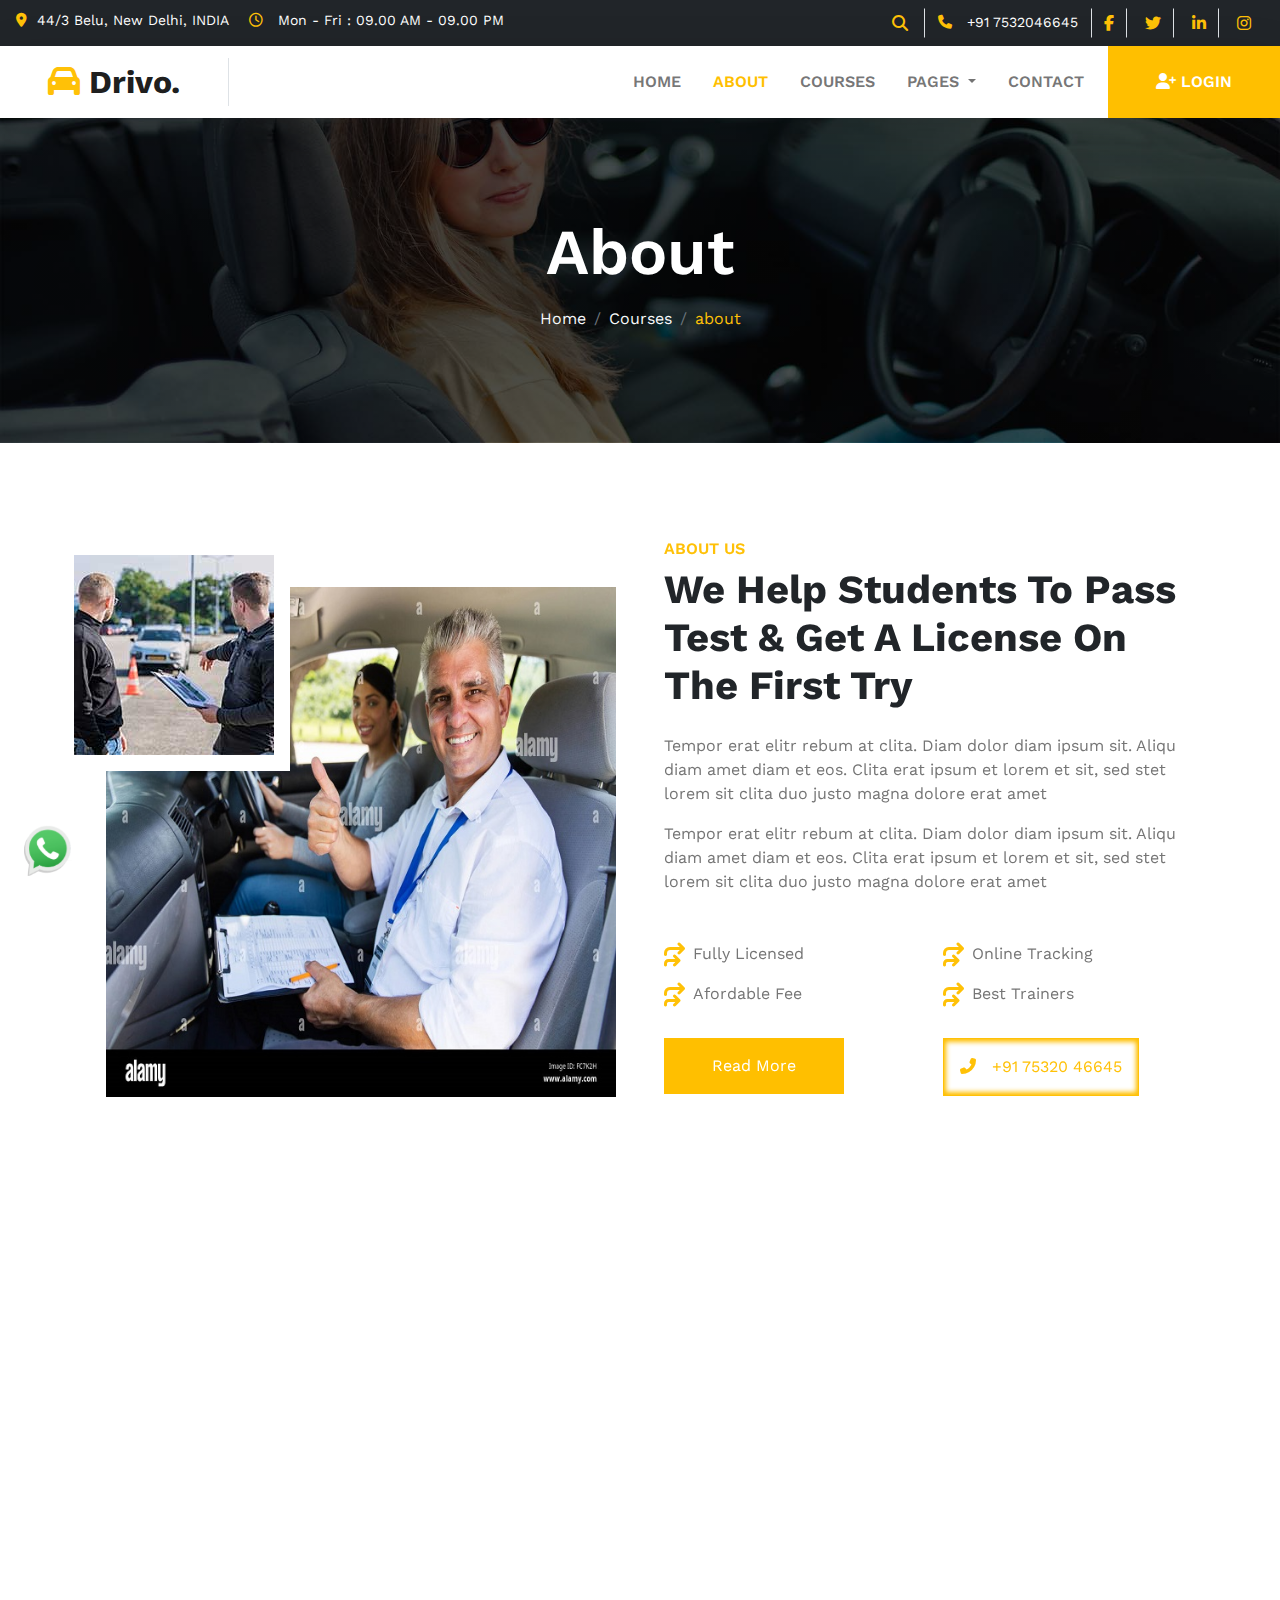
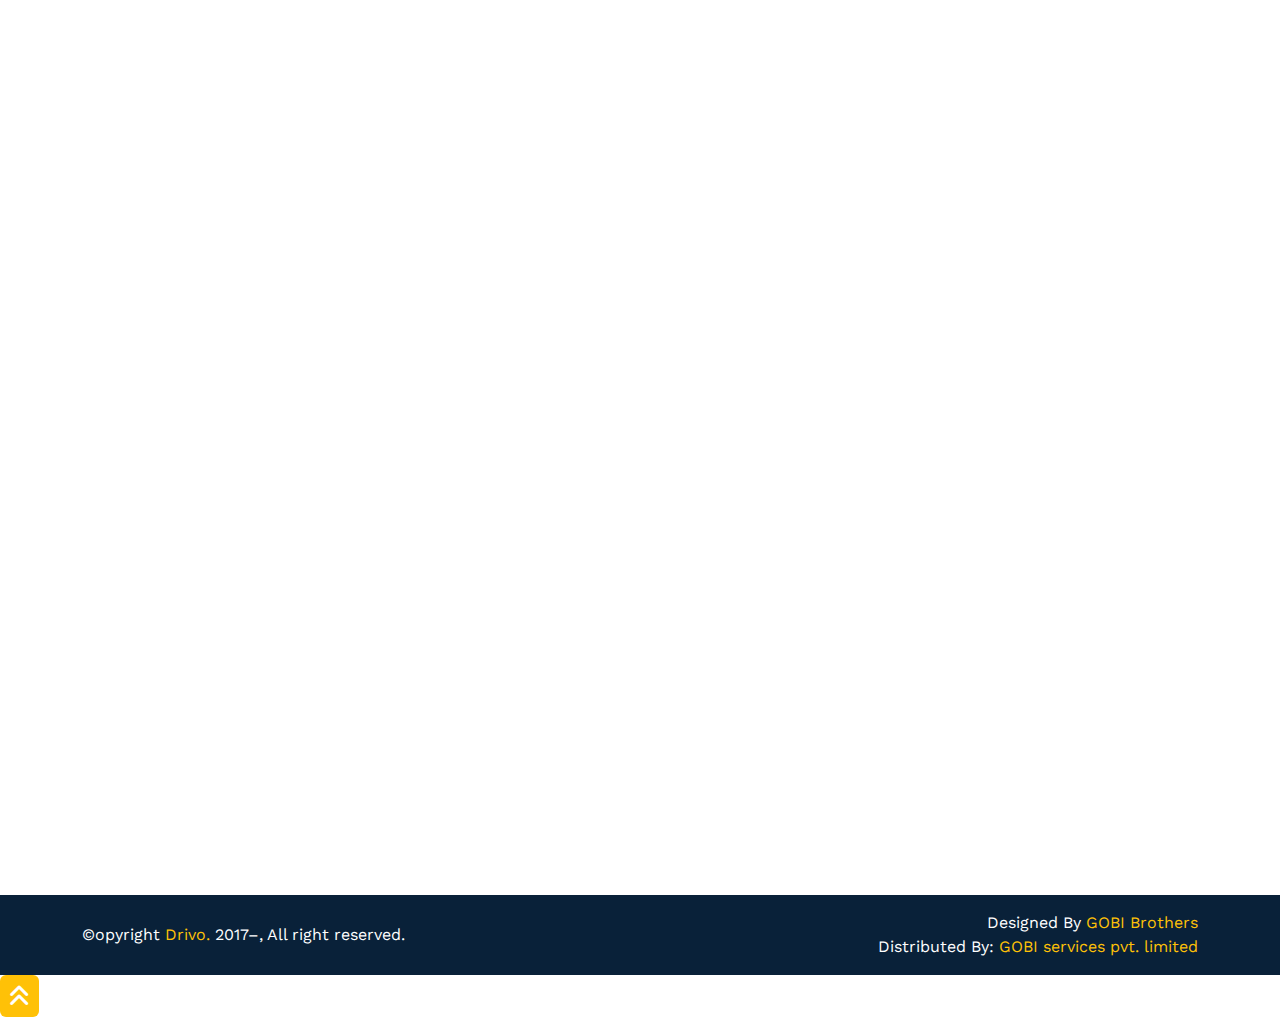
==== about.html @ 58f36516 "Add files via upload" ====
<!doctype html>
<html lang="en">

<head>
    <title>drivo. - Driving School</title>
    <meta charset="utf-8">
    <meta name="viewport" content="width=device-width, initial= data-aos-once= 1, shrink-to-fit=no">
    <link rel="shortcut icon" href="assets/images/fav-ico.png" type="image/x-icon">
    <!-- style -->
    <link rel="stylesheet" href="assets/css/bootstrap.min.css">
    <link rel="stylesheet" href="assets/css/owl.carousel.css">
    <link rel="stylesheet" href="assets/css/owl.theme.green.css">
    <link rel="stylesheet" href="assets/css/animate.css">
    <link rel="stylesheet" href="assets/css/style.css">
    <!-- plugin's -->
    <link rel="stylesheet" href="https://unpkg.com/aos@next/dist/aos.css" />
    <!-- font -->
    <link rel="stylesheet" href="https://cdnjs.cloudflare.com/ajax/libs/font-awesome/6.2.0/css/all.min.css">
</head>

<body>
    <div class="spin d-flex align-items-center justify-content-center position-fixed top-0 start-0 w-100 h-100" style="z-index: 101; background-color: #111;">
        <div class=" spinner-border text-warning" style="width: 3rem; height: 3rem;" role="status">
            <span class="visually-hidden">Loading...</span>
        </div>
    </div>
    <div class="whatsapp">
        <a href="https://api.whatsapp.com/send/?phone=593958762266&text&type=phone_number&app_absent=0" target="_blank"> <img src="assets/images/whatsapp.png" alt="whatsapp" class="position-fixed z-index-20 bottom-0 ms-4 mb-4" style="width: 3rem;"></a>
    </div>
    <header id="top1">
        <div class="topbar d-none d-lg-inline">
            <div class="container-fliud text-bg-dark">
                <div class="container-fliud">
                    <div class="row py-2 px-3 g-0">
                        <div class="col-6">
                            <p class="d-inline me-3"><small><i class="text-warning fa-solid fa-location-dot"></i>&nbsp; 44/3 Belu, New Delhi, INDIA </small></p>
                            <p class="d-inline"><small> <i class="text-warning fa-regular fa-clock"></i> &nbsp; Mon - Fri : 09.00 AM - 09.00 PM</small></p>
                        </div>
                        <div class="col-6">
                            <div class="text-end">
                                <div class="shadow-sm d-none m-0" id="toggle">
                                    <form action="" method="post">
                                        <input type="text" class="h-25" placeholder="Search Here...">
                                    </form>
                                </div>
                                <p class="d-inline" onclick="myFunction()"> <small> <i class="btn link-warning border-end border-end-warning rounded-0 pe-3 fa-solid fa-magnifying-glass opacity1 me-auto"></i></small></p>
                                <p class="d-inline mx-2"> <small> <i class="fa-solid fa-phone text-warning"></i> &nbsp; <a href="tel:+917532046645" class="opacity1 text-decoration-none text-white">+91 7532046645</a> </small></p>
                                <p class="d-inline"> <small> <a href="https://www.facebook.com" target="_blank"><i class="btn opacity1 link-warning border-end border-start border-end-warning rounded-0 fa-brands fa-facebook-f"></i></a></small></p>
                                <p class="d-inline"> <small> <a href="https://www.twitter.com" target="_blank"><i class="btn opacity1 link-warning border-end border-end-warning rounded-0 fa-brands fa-twitter"></i></a></small></p>
                                <p class="d-inline"> <small> <a href="https://www.linkedin.com" target="_blank"><i class="btn opacity1 link-warning border-end border-end-warning rounded-0 fa-brands fa-linkedin-in"></i></a></small></p>
                                <p class="d-inline"> <small> <a href="https://www.instagram.com" target="_blank"><i class="btn opacity1 link-warning rounded-0 fa-brands fa-instagram"></i></a></small></p>
                            </div>
                        </div>
                    </div>
                </div>
            </div>
        </div>
        <!-- small device top bar -->
        <div class="topbar d-lg-none">
            <div class="container-fliud text-bg-dark">
                <div class="row py-1 mx-1">
                    <div class="col p-0">
                        <div class="text-start">
                            <p class="d-inline"> <small> <a href="https://www.facebook.com" target="_blank"><i class="btn opacity1 link-warning border-end border-end-warning rounded-0 fa-brands fa-facebook-f"></i></a></small></p>
                            <p class="d-inline"> <small> <a href="https://www.twitter.com" target="_blank"><i class="btn opacity1 link-warning border-end border-end-warning rounded-0 fa-brands fa-twitter"></i></a></small></p>
                            <p class="d-inline"> <small> <a href="https://www.linkedin.com" target="_blank"><i class="btn opacity1 link-warning border-end border-end-warning rounded-0 fa-brands fa-linkedin-in"></i></a></small></p>
                            <p class="d-inline"> <small> <a href="https://www.instagram.com" target="_blank"><i class="btn opacity1 link-warning rounded-0 fa-brands fa-instagram"></i></a></small></p>
                        </div>
                    </div>
                    <div class="col p-0 me-1">
                        <div class="text-end me-1">
                            <p class="d-inline" onclick="myFunction1()"> <small> <i class="btn link-warning border-end border-end-warning rounded-0 pe-3 fa-solid fa-magnifying-glass opacity1 me-auto"></i></small></p>
                            <p class="d-inline" data-bs-target="#login" data-bs-toggle="modal"> <small> <i class="transparent text rounded-0 px-2 py-2 ms-2 fa-solid fa-user-plus font-10">login</i></small></p>
                        </div>
                    </div>
                </div>
            </div>
        </div>
        <div class="shadow-sm d-none bg-light" id="toggle1">
            <form action="" method="post">
                <input type="text" class="form-control bg-light  border-1 border-secondary" placeholder="SEARCH HERE...">
            </form>
        </div>
        <!-- navbar- start------------------------->
        <nav class="navbar navbar-expand-md py-2 py-md-0 shadow-lg">
            <a class="navbar-brand text-capitalize fs-2 fw-bold border-end my-0 px-5 p-0" href="index.html"><i class="fa-solid fa-car text-warning "></i> drivo.</a>
            <button class="navbar-toggler d-lg-none me-3" type="button" data-bs-toggle="collapse" data-bs-target="#collapsibleNavId" aria-controls="collapsibleNavId" aria-expanded="false" aria-label="Toggle navigation">
                <span class="navbar-toggler-icon"></span>
            </button>
            <div class="collapse navbar-collapse ps-5" id="collapsibleNavId">
                <ul class="navbar-nav ms-auto mt-2 mt-lg-0">
                    <li class="nav-item">
                        <a class="nav-link text-uppercase me-3 fw-600 text" href="index.html" aria-current="page">Home</a>
                    </li>
                    <li class="nav-item">
                        <a class="nav-link text-uppercase me-3 fw-600 active" href="about.html">about</a>
                    </li>
                    <li class="nav-item">
                        <a class="nav-link text-uppercase me-3 fw-600 text" href="course.html">courses</a>
                    </li>
                    <li class="nav-item dropdown">
                        <a class="nav-link dropdown-toggle text-uppercase me-3 fw-600 text" href="#" role="button" data-bs-target="#dropdown1" data-bs-toggle="dropdown" aria-expanded="false">
                            pages
                        </a>
                        <ul class="dropdown-menu bg-light w-50" id="dropdown1">
                            <li><a class="dropdown-item text-uppercase" href="feature.html">features</a></li>
                            <li><a class="dropdown-item text-uppercase" href="appointment.html">Appointment</a></li>
                            <li><a class="dropdown-item text-uppercase" href="team.html">our team</a></li>
                            <li><a class="dropdown-item text-uppercase" href="testimonial.html">testimonial</a></li>
                            <li><a class="dropdown-item text-uppercase" href="javascript:void(0);" data-bs-toggle="modal" data-bs-target="#exampleModal">Support</a></li>
                        </ul>
                    </li>
                    <li class="nav-item"><a class="nav-link text-uppercase me-3 fw-600 text" href="contact.html">contact</a></li>
                </ul>
                <a class="text-decoration-none text-uppercase py-4 px-lg-5 d-none d-lg-block fw-600 transparent" data-bs-target="#login" data-bs-toggle="modal"><i class="fa-solid fa-user-plus"></i> login</a>
            </div>
        </nav>
        <!-- navbar--end---- -->
        <!-- login=modal=start -->
        <div class="modal fade" id="login" aria-expanded="true" index="-1">
            <div class="modal-dialog">
                <div class="modal-content">
                    <div class="modal-body">
                        <div class="login-logo d-flex align-items-center justify-content-center">
                            <img class="shadow-lg rounded-circle bg-success" src="assets/images/login.png" alt="login">
                        </div>
                        <div class="mt-5">
                            <form action="https://parivahan.gov.in/parivahan/en/content/driving-licence-0" target="_blank">
                                <div class="form-floating mb-3">
                                    <input type="text" class="form-control" id="floatingInput" placeholder="name@example.com" required />
                                    <label for="floatingInput">User name</label>
                                </div>
                                <div class="form-floating">
                                    <input type="password" class="form-control" id="floatingPassword" placeholder="Password" required />
                                    <label for="floatingPassword">Password</label>
                                </div>
                                <input type="submit" class="btn btn-success rounded-0 w-100 mt-3 py-3" value="Login">
                            </form>
                            <div class="m-2 d-flex align-items-center justify-content-between">
                                <p class="m-0"><input type="checkbox" checked="checked" name="remember"> Remember me</p>
                                <p class="m-0">forgot <a class=" text-danger" href="javascript:void(0);" data-bs-target="#forgot" data-bs-toggle="modal">password?</a></p>
                            </div>
                            <div class="text-end text-capitalize">new user <a href="signup.html" class="link-success" target="new">sign up</a> here!</div>
                        </div>

                    </div>
                    <div class="modal-footer justify-content-between">
                        <p class="text-muted">&copy; 2017–<span id="year"></span>, All right reserved.</p>
                        <button type="button" class="btn btn-primary" data-bs-dismiss="modal">Close</button>
                    </div>
                </div>
            </div>
        </div>
        <!-- login=modal=end -->
        <!-- forgot=modal=start -->
        <div class="modal fade" id="forgot" aria-expanded="true" index="-1">
            <div class="modal-dialog">
                <div class="modal-content">
                    <div class="modal-body">
                        <div class="login-logo d-flex align-items-center justify-content-center">
                            <img class="shadow-lg rounded-circle bg-success" src="assets/images/login.png" alt="login">
                        </div>
                        <div class="mt-5">
                            <div class="text-center text-capitalize fs-5 my-3">
                                enter here your phone number to get otp
                            </div>
                            <form action="response.html">
                                <div class="form-floating mb-3">
                                    <input type="email" class="form-control" id="floatingInput" placeholder="name@example.com" required>
                                    <label for="floatingInput" class="text-capitalize">+91...</label>
                                </div>
                                <input type="submit" class="btn btn-success rounded-0 w-100 mt-3 py-3" value="send">
                            </form>
                            <div class="text-end text-capitalize mt-2">old user <a href="javascript:void(0);" class="link-success" data-bs-target="#login" data-bs-toggle="modal">login</a> here!</div>
                        </div>
                    </div>
                    <div class="modal-footer justify-content-between">
                        <p class="text-muted">&copy; 2017–<span id="year"></span>, All right reserved.</p>
                        <button type="button" class="btn btn-primary" data-bs-dismiss="modal">Close</button>
                    </div>
                </div>
            </div>
        </div>
        <!-- forgot=modal=end -->
        <!-------------------contact--Modal -start------------------->
        <div class="modal fade" id="exampleModal" tabindex="-1" aria-labelledby="exampleModalLabel" aria-hidden="true">
            <div class="modal-dialog modal-dialog-centered">
                <div class="modal-content">
                    <form action="response.html">
                        <div class="modal-header bg-warning shadow-sm text-white">
                            <h1 class="modal-title fs-5 text-capitalize" id="exampleModalLabel"> get instant support</h1>
                            <button type="button" class="btn-close" data-bs-dismiss="modal" aria-label="Close"></button>
                        </div>
                        <div class="modal-body">
                            <div class="form-floating mb-3">
                                <input type="text" class="form-control" id="floatingInput" placeholder="name@example.com" required>
                                <label class="text-capitalize" for="floatingInput"><i class="fa-solid fa-user"></i> name</label>
                            </div>
                            <div class="form-floating mb-3">
                                <input type="email" class="form-control" id="floatingInput" placeholder="name@example.com" required>
                                <label class="text-capitalize" for="floatingInput"><i class="fa-solid fa-envelope"></i> email</label>
                            </div>
                            <div class="form-floating">
                                <input type="text" class="form-control" id="floatingPassword" placeholder="Password" required>
                                <label class="text-capitalize" for="floatingPassword"><i class="fa-solid fa-phone"></i> contact no.</label>
                            </div>
                            <div class="form-floating">
                                <select class="form-select mt-3" id="floatingSelect" aria-label="Floating label select example">
                                    <option selected>Select Location</option>
                                    <option class="text-capitalize" value="1">delhi</option>
                                    <option class="text-capitalize" value="1">delhi-nCR</option>
                                    <option class="text-capitalize" value="2">mumbai</option>
                                    <option class="text-capitalize" value="3">hydrabad</option>
                                    <option class="text-capitalize" value="3">chennai</option>
                                    <option class="text-capitalize" value="3">punjab</option>
                                    <option class="text-capitalize" value="3">rajisthan</option>
                                    <option class="text-capitalize" value="3">punjab</option>
                                </select>
                                <label class="text-capitalize" for="floatingSelect"><i class="fa-solid fa-location-arrow"></i> region</label>
                                <div class="form-floating mt-3">
                                    <input type="password" class="form-control" id="floatingPassword" placeholder="Password" required />
                                    <label class="text-capitalize" for="floatingPassword"><i class="fa-solid fa-car"></i> package</label>
                                </div>
                                <div class="form-check mt-3">
                                    <label class="form-check-label" for="flexCheckIndeterminate"> Recieve whatsapp messages for latest update. </label>
                                    <input class="form-check-input" type="checkbox" value="" id="flexCheckIndeterminate">
                                </div>
                            </div>
                        </div>
                        <div class="modal-footer">
                            <button type="button" class="btn btn-secondary" data-bs-dismiss="modal">Close</button>
                            <input type="submit" class="btn btn-success" value="Send">
                        </div>
                    </form>
                </div>
            </div>
        </div>
        <!--  ------------------contact--Modal --end------------------>
    </header>
    <main>
        <!-- about-banner ------- -->
        <div class="about-banner pb-5">
            <div class="container-fluid about-bg py-5">
                <div class="container py-5">
                    <div class="row">
                        <div class="d-flex align-items-center justify-content-center">
                            <p class="display-3 fw-600 text-capitalize text-white">about</p>
                        </div>
                        <nav aria-label="breadcrumb">
                            <ol class="breadcrumb justify-content-center">
                                <li class="breadcrumb-item"><a href="index.html" class="text-decoration-none link-light">Home</a></li>
                                <li class="breadcrumb-item"><a href="course.html" class="text-decoration-none link-light">Courses</a></li>
                                <li class="breadcrumb-item"><a href="javascript:void(0);" class="text-decoration-none text-warning">about</a></li>
                            </ol>
                        </nav>
                    </div>
                </div>
            </div>
        </div>
        <!-- about-banner--end-- --- -->
        <!-- --------about start---------------- -->
        <div class="about py-5">
            <div class="container-fluid">
                <div class="container">
                    <div class="row gx-5 flex-wrap">
                        <div class="col-lg-6 position-relative pt-5 ps-5 overflow-hidden" data-aos-once="false" data-aos="fade-up" data-aos-easing="ease">
                            <img src="assets/images/about-1.1.jpg" alt="about-1" class="w-100">
                            <img src="assets/images/about-2.jpg" alt="about-2" class="position-absolute top-0 start-0 bg-white p-3">
                        </div>
                        <div class="col-lg-6 mt-5 mt-md-0" data-aos-once="false" data-aos="fade-up" data-aos-delay="250">
                            <h6 class="h6 text-uppercase text-warning fw-600"> about us </h6>
                            <h1 class="text-capitalize fw-bolder display-6"> We Help Students To Pass Test & Get A License On The First Try </h1>
                            <p class="text-light2 mt-4">
                                Tempor erat elitr rebum at clita. Diam dolor diam ipsum sit. Aliqu diam amet diam et eos. Clita erat ipsum et lorem et sit, sed stet lorem sit clita duo justo magna dolore erat amet
                            </p>
                            <p class="text-light2">
                                Tempor erat elitr rebum at clita. Diam dolor diam ipsum sit. Aliqu diam amet diam et eos. Clita erat ipsum et lorem et sit, sed stet lorem sit clita duo justo magna dolore erat amet
                            </p>
                            <div class="row mt-5">
                                <div class="col-6 d-flex"><i class="fa-solid fa-arrows-turn-right text-warning me-2 fs-4"></i>
                                    <p class="text-light2 text-capitalize">Fully Licensed</p>
                                </div>
                                <div class="col-6 d-flex"><i class="fa-solid fa-arrows-turn-right text-warning me-2 fs-4"></i>
                                    <p class="text-light2 text-capitalize">Online Tracking</p>
                                </div>
                                <div class="col-6 d-flex"><i class="fa-solid fa-arrows-turn-right text-warning me-2 fs-4"></i>
                                    <p class="text-light2 text-capitalize">Afordable Fee</p>
                                </div>
                                <div class="col-6 d-flex"><i class="fa-solid fa-arrows-turn-right text-warning me-2 fs-4"></i>
                                    <p class="text-light2 text-capitalize">Best Trainers</p>
                                </div>
                            </div>
                            <div class="row my-3">
                                <div class="col-6 position-relative"><a href="index.html" class="position-absolute text-decoration-none font-10 px-4 py-2 px-md-5 py-md-3 border-0 text transparent text-capitalize">read more</a></div>
                                <div class="col-6"><a href="tel:+917532046645" target="_blank" class="font-10 px-3 py-2 py-md-3 rounded-0 border-6 btn btn-outline-warning text-capitalize text-decoration-none"><i class="fa fa-phone-alt"> &nbsp; &nbsp;</i>+91 75320 46645</a></div>
                            </div>
                        </div>
                    </div>
                </div>
            </div>
        </div>
        <!-- --------about--end---------------- -->
        <!-- --------meet the team starts---------------- -->
        <div class="meet-team py-5">
            <div class="container-fluid">
                <div class="container">
                    <div class="row mb-5" data-aos-once="false" data-aos="fade-up" data-aos-easing="ease">
                        <div class="col-lg-7 text-lg-center m-auto">
                            <h6 class="text-uppercase fw-600 text-warning"> meet the team </h6>
                            <h1 class="text-capitalize fw-bold">We Have Great Experience Of Driving</h1>
                        </div>
                    </div>
                    <div class="row g-4">
                        <div class="col-lg-3 col-md-6" data-aos-once="false" data-aos="fade-up" data-aos-delay="50">
                            <div class="trainer text-center border-run">
                                <div class="position-relative">
                                    <img class="img-fluid" src="assets/images/team-5.jpg" alt="trainer">
                                    <div class="position-absolute trainer-bg">
                                        <div class="z-index-20 justify-content-center align-items-center d-flex top-50 position-relative gap-2">
                                            <a href="https://www.facebook.com" target="_blank" class="p-2 d-flex justify-content-center align-items-center rounded-0 border-6 btn btn-outline-warning text-capitalize text-decoration-none">&nbsp;<i class="fa-brands fa-facebook-f">&nbsp;</i></a>
                                            <a href="https://www.twitter.com" target="_blank" class="p-2 d-flex justify-content-center align-items-center rounded-0 border-6 btn btn-outline-warning text-capitalize text-decoration-none">&nbsp;<i class="fa-brands fa-twitter"></i></a>
                                            <a href="https://www.linkedin.com" target="_blank" class="p-2 d-flex justify-content-center align-items-center rounded-0 border-6 btn btn-outline-warning text-capitalize text-decoration-none">&nbsp;<i class="fa-brands fa-linkedin-in">&nbsp;</i></a>
                                        </div>
                                    </div>
                                </div>
                                <div class="p-4 bg-light">
                                    <div class="text-uppercase h5 m-0">sanny</div>
                                    <span class="text-muted">trainer</span>
                                </div>
                            </div>
                        </div>
                        <div class="col-lg-3 col-md-6" data-aos-once="false" data-aos="fade-up" data-aos-delay="150">
                            <div class="trainer text-center border-run">
                                <div class="position-relative">
                                    <img class="img-fluid" src="assets/images/team-6.jpg" alt="trainer">
                                    <div class="position-absolute trainer-bg">
                                        <div class="z-index-20 justify-content-center align-items-center d-flex top-50 position-relative gap-2">
                                            <a href="https://www.facebook.com" target="_blank" class="p-2 d-flex justify-content-center align-items-center rounded-0 border-6 btn btn-outline-warning text-capitalize text-decoration-none">&nbsp;<i class="fa-brands fa-facebook-f">&nbsp;</i></a>
                                            <a href="https://www.twitter.com" target="_blank" class="p-2 d-flex justify-content-center align-items-center rounded-0 border-6 btn btn-outline-warning text-capitalize text-decoration-none">&nbsp;<i class="fa-brands fa-twitter"></i></a>
                                            <a href="https://www.linkedin.com" target="_blank" class="p-2 d-flex justify-content-center align-items-center rounded-0 border-6 btn btn-outline-warning text-capitalize text-decoration-none">&nbsp;<i class="fa-brands fa-linkedin-in">&nbsp;</i></a>
                                        </div>
                                    </div>
                                </div>
                                <div class="p-4 bg-light">
                                    <div class="text-uppercase h5 m-0">mike</div>
                                    <span class="text-muted">trainer</span>
                                </div>
                            </div>
                        </div>
                        <div class="col-lg-3 col-md-6" data-aos-once="false" data-aos="fade-up" data-aos-delay="250">
                            <div class="trainer text-center border-run">
                                <div class="position-relative">
                                    <img class="img-fluid" src="assets/images/team-7.jpg" alt="trainer">
                                    <div class="position-absolute trainer-bg">
                                        <div class="z-index-20 justify-content-center align-items-center d-flex top-50 position-relative gap-2">
                                            <a href="https://www.facebook.com" target="_blank" class="p-2 d-flex justify-content-center align-items-center rounded-0 border-6 btn btn-outline-warning text-capitalize text-decoration-none">&nbsp;<i class="fa-brands fa-facebook-f">&nbsp;</i></a>
                                            <a href="https://www.twitter.com" target="_blank" class="p-2 d-flex justify-content-center align-items-center rounded-0 border-6 btn btn-outline-warning text-capitalize text-decoration-none">&nbsp;<i class="fa-brands fa-twitter"></i></a>
                                            <a href="https://www.linkedin.com" target="_blank" class="p-2 d-flex justify-content-center align-items-center rounded-0 border-6 btn btn-outline-warning text-capitalize text-decoration-none">&nbsp;<i class="fa-brands fa-linkedin-in">&nbsp;</i></a>
                                        </div>
                                    </div>
                                </div>
                                <div class="p-4 bg-light">
                                    <div class="text-uppercase h5 m-0">soraang</div>
                                    <span class="text-muted">trainer</span>
                                </div>
                            </div>
                        </div>
                        <div class="col-lg-3 col-md-6" data-aos-once="false" data-aos="fade-up" data-aos-delay="300">
                            <div class="trainer text-center border-run">
                                <div class="position-relative">
                                    <img class="img-fluid" src="assets/images/team-8.jpg" alt="trainer">
                                    <div class="position-absolute trainer-bg">
                                        <div class="z-index-20 justify-content-center align-items-center d-flex top-50 position-relative gap-2">
                                            <a href="https://www.facebook.com" target="_blank" class="p-2 d-flex justify-content-center align-items-center rounded-0 border-6 btn btn-outline-warning text-capitalize text-decoration-none">&nbsp;<i class="fa-brands fa-facebook-f">&nbsp;</i></a>
                                            <a href="https://www.twitter.com" target="_blank" class="p-2 d-flex justify-content-center align-items-center rounded-0 border-6 btn btn-outline-warning text-capitalize text-decoration-none">&nbsp;<i class="fa-brands fa-twitter"></i></a>
                                            <a href="https://www.linkedin.com" target="_blank" class="p-2 d-flex justify-content-center align-items-center rounded-0 border-6 btn btn-outline-warning text-capitalize text-decoration-none">&nbsp;<i class="fa-brands fa-linkedin-in">&nbsp;</i></a>
                                        </div>
                                    </div>
                                </div>
                                <div class="p-4 bg-light">
                                    <div class="text-uppercase h5 m-0">methew</div>
                                    <span class="text-muted">trainer</span>
                                </div>
                            </div>
                        </div>
                    </div>
                    <div class="row mt-3 g-4">
                        <div class="col-lg-3 col-md-6" data-aos-once="false" data-aos="fade-up" data-aos-delay="50">
                            <div class="trainer text-center border-run">
                                <div class="position-relative">
                                    <img class="img-fluid" src="assets/images/team-1.jpg" alt="trainer">
                                    <div class="position-absolute trainer-bg">
                                        <div class="z-index-20 justify-content-center align-items-center d-flex top-50 position-relative gap-2">
                                            <a href="https://www.facebook.com" target="_blank" class="p-2 d-flex justify-content-center align-items-center rounded-0 border-6 btn btn-outline-warning text-capitalize text-decoration-none">&nbsp;<i class="fa-brands fa-facebook-f">&nbsp;</i></a>
                                            <a href="https://www.twitter.com" target="_blank" class="p-2 d-flex justify-content-center align-items-center rounded-0 border-6 btn btn-outline-warning text-capitalize text-decoration-none">&nbsp;<i class="fa-brands fa-twitter"></i></a>
                                            <a href="https://www.linkedin.com" target="_blank" class="p-2 d-flex justify-content-center align-items-center rounded-0 border-6 btn btn-outline-warning text-capitalize text-decoration-none">&nbsp;<i class="fa-brands fa-linkedin-in">&nbsp;</i></a>
                                        </div>
                                    </div>
                                </div>
                                <div class="p-4 bg-light">
                                    <div class="text-uppercase h5 m-0">andrews</div>
                                    <span class="text-muted">trainer</span>
                                </div>
                            </div>
                        </div>
                        <div class="col-lg-3 col-md-6" data-aos-once="false" data-aos="fade-up" data-aos-delay="150">
                            <div class="trainer text-center border-run">
                                <div class="position-relative">
                                    <img class="img-fluid" src="assets/images/team-2.jpg" alt="trainer">
                                    <div class="position-absolute trainer-bg">
                                        <div class="z-index-20 justify-content-center align-items-center d-flex top-50 position-relative gap-2">
                                            <a href="https://www.facebook.com" target="_blank" class="p-2 d-flex justify-content-center align-items-center rounded-0 border-6 btn btn-outline-warning text-capitalize text-decoration-none">&nbsp;<i class="fa-brands fa-facebook-f">&nbsp;</i></a>
                                            <a href="https://www.twitter.com" target="_blank" class="p-2 d-flex justify-content-center align-items-center rounded-0 border-6 btn btn-outline-warning text-capitalize text-decoration-none">&nbsp;<i class="fa-brands fa-twitter"></i></a>
                                            <a href="https://www.linkedin.com" target="_blank" class="p-2 d-flex justify-content-center align-items-center rounded-0 border-6 btn btn-outline-warning text-capitalize text-decoration-none">&nbsp;<i class="fa-brands fa-linkedin-in">&nbsp;</i></a>
                                        </div>
                                    </div>
                                </div>
                                <div class="p-4 bg-light">
                                    <div class="text-uppercase h5 m-0">jackskiu</div>
                                    <span class="text-muted">trainer</span>
                                </div>
                            </div>
                        </div>
                        <div class="col-lg-3 col-md-6" data-aos-once="false" data-aos="fade-up" data-aos-delay="250">
                            <div class="trainer text-center border-run">
                                <div class="position-relative">
                                    <img class="img-fluid" src="assets/images/team-3.jpg" alt="trainer">
                                    <div class="position-absolute trainer-bg">
                                        <div class="z-index-20 justify-content-center align-items-center d-flex top-50 position-relative gap-2">
                                            <a href="https://www.facebook.com" target="_blank" class="p-2 d-flex justify-content-center align-items-center rounded-0 border-6 btn btn-outline-warning text-capitalize text-decoration-none">&nbsp;<i class="fa-brands fa-facebook-f">&nbsp;</i></a>
                                            <a href="https://www.twitter.com" target="_blank" class="p-2 d-flex justify-content-center align-items-center rounded-0 border-6 btn btn-outline-warning text-capitalize text-decoration-none">&nbsp;<i class="fa-brands fa-twitter"></i></a>
                                            <a href="https://www.linkedin.com" target="_blank" class="p-2 d-flex justify-content-center align-items-center rounded-0 border-6 btn btn-outline-warning text-capitalize text-decoration-none">&nbsp;<i class="fa-brands fa-linkedin-in">&nbsp;</i></a>
                                        </div>
                                    </div>
                                </div>
                                <div class="p-4 bg-light">
                                    <div class="text-uppercase h5 m-0">henky</div>
                                    <span class="text-muted">trainer</span>
                                </div>
                            </div>
                        </div>
                        <div class="col-lg-3 col-md-6" data-aos-once="false" data-aos="fade-up" data-aos-delay="300">
                            <div class="trainer text-center border-run">
                                <div class="position-relative">
                                    <img class="img-fluid" src="assets/images/team-4.jpg" alt="trainer">
                                    <div class="position-absolute trainer-bg">
                                        <div class="z-index-20 justify-content-center align-items-center d-flex top-50 position-relative gap-2">
                                            <a href="https://www.facebook.com" target="_blank" class="p-2 d-flex justify-content-center align-items-center rounded-0 border-6 btn btn-outline-warning text-capitalize text-decoration-none">&nbsp;<i class="fa-brands fa-facebook-f">&nbsp;</i></a>
                                            <a href="https://www.twitter.com" target="_blank" class="p-2 d-flex justify-content-center align-items-center rounded-0 border-6 btn btn-outline-warning text-capitalize text-decoration-none">&nbsp;<i class="fa-brands fa-twitter"></i></a>
                                            <a href="https://www.linkedin.com" target="_blank" class="p-2 d-flex justify-content-center align-items-center rounded-0 border-6 btn btn-outline-warning text-capitalize text-decoration-none">&nbsp;<i class="fa-brands fa-linkedin-in">&nbsp;</i></a>
                                        </div>
                                    </div>
                                </div>
                                <div class="p-4 bg-light">
                                    <div class="text-uppercase h5 m-0">sinula</div>
                                    <span class="text-muted">trainer</span>
                                </div>
                            </div>
                        </div>
                    </div>
                </div>
            </div>
        </div>
        <!-- --------meet the team ends---------------- -->
        <footer class="py-5 px-3 px-md-0" data-aos-once="true" data-aos="fade-up">
            <div class="container">
                <div class="row text-white gap-4 gap-md-0">
                    <div class="col-sm-6 col-lg-3">
                        <p class="h3 mb-md-4">Get In Touch</p>
                        <p class="text-warning text-capitalize mb-3 fs-2 fw-bold"><i class="fa-solid fa-car text-white "></i> drivo.</p>
                        <p class="mb-1"><i class="fa-solid fa-location-dot"></i> &nbsp;&nbsp;44/3 Belu, New Delhi, INDIA</p>
                        <p class="mb-1"><a href="tel:+917532046645" class="text-decoration-none link-light"><i class="fa-solid fa-phone"></i> &nbsp;+91 75320 46645</a></p>
                        <p class="mb-1"><a href="mailto:vkgola9@gmail.com" class="text-decoration-none link-light"><i class="fa-solid fa-envelope"></i> &nbsp;vkgola9@gmail.com</a></p>
                        <p class="mb-1"></p>
                    </div>
                    <div class="col-sm-6 col-lg-3">
                        <p class="h3 mb-md-4">Quick Links</p>
                        <div class="pt-2">
                            <p class="mb-1"><small>&gt;</small> &nbsp;<a href="about.html" class="text-decoration-none text-capitalize link-footer">about us</a></p>
                            <p class="mb-1"><small>&gt;</small> &nbsp;<a href="contact.html" class="text-decoration-none text-capitalize link-footer">contact us</a></p>
                            <p class="mb-1"><small>&gt;</small> &nbsp;<a href="feature.html" class="text-decoration-none text-capitalize link-footer">our services</a></p>
                            <p class="mb-1"><small>&gt;</small> &nbsp;<a href="assets/documents/terms and condition.pdf" class="text-decoration-none text-capitalize link-footer">terms &amp; conditions</a></p>
                            <p class="mb-1"><small>&gt;</small> &nbsp;<a href="javascript:void(0);" class="text-decoration-none text-capitalize link-footer" data-bs-toggle="modal" data-bs-target="#exampleModal">support</a></p>
                        </div>
                    </div>
                    <div class="col-sm-6 col-lg-3">
                        <p class="h3 mb-md-4">Popular Links</p>
                        <div class="pt-2">
                            <p class="mb-1"><small>&gt;</small> &nbsp;<a href="about.html" class="text-decoration-none text-capitalize link-footer">about us</a></p>
                            <p class="mb-1"><small>&gt;</small> &nbsp;<a href="contact.html" class="text-decoration-none text-capitalize link-footer">contact us</a></p>
                            <p class="mb-1"><small>&gt;</small> &nbsp;<a href="feature.html" class="text-decoration-none text-capitalize link-footer">our services</a></p>
                            <p class="mb-1"><small>&gt;</small> &nbsp;<a href="assets/documents/terms and condition.pdf" class="text-decoration-none text-capitalize link-footer">terms &amp; conditions</a></p>
                            <p class="mb-1"><small>&gt;</small> &nbsp;<a href="javascript:void(0);" class="text-decoration-none text-capitalize link-footer" data-bs-toggle="modal" data-bs-target="#exampleModal">support</a></p>
                        </div>
                    </div>
                    <div class="col-sm-6 col-lg-3">
                        <p class="h3 mb-md-4">Newsletters</p>
                        <div class="pt-2">
                            <form action="">
                                <p class="input-group mb-1">
                                    <input type="text" class="outline-none rounded-0 form-control" placeholder="Your Email Address" aria-label="Recipient's username" aria-describedby="button-addon2" required>
                                    <input class="btn btn-warning text-white py-3 rounded-0" type="submit" id="button-addon2" value="Sign Up">
                                </p>
                            </form>
                            <p class="my-3">Follow Us </p>
                            <div class="d-flex">
                                <a href="https://www.twitter.com" target="_blank" class="btn rounded-0 mx-1 btn-outline-light fa-brands fa-twitter"></a>
                                <a href="https://www.facebook.com" target="_blank" class="btn rounded-0 mx-1 btn-outline-light fa-brands fa-facebook-f"></a>
                                <a href="https://www.youtube.com" target="_blank" class="btn rounded-0 mx-1 btn-outline-light fa-brands fa-youtube"></a>
                                <a href="https://www.linkedin.com" target="_blank" class="btn rounded-0 mx-1 btn-outline-light fa-brands fa-linkedin-in"></a>
                            </div>
                        </div>
                    </div>
                </div>
            </div>
        </footer>
        <div class="bottom-bar py-4 py-md-3 text-center">
            <div class="container">
                <div class="row text-white text-center">
                    <div class="col-md-6 d-md-flex align-items-center text-center text-md-start">
                        &copy;opyright <a href="#" routerLink="home" class="text-decoration-none link-warning"> &nbsp;Drivo.&nbsp;</a> 2017–<span id="year"></span>, All right reserved.
                    </div>
                    <div class="col-md-6 text-md-end">
                        <p class="m-0">Designed By <a href="javascript:void(0);" class="link-warning text-decoration-none" data-bs-toggle="tooltip" data-bs-title="vinay GOLA &amp; deepak BISHT">GOBI Brothers</a></p>
                        <p class="m-0">Distributed By: <a href="javascript:void(0);" class="link-warning text-decoration-none" data-bs-toggle="tooltip" data-bs-title="vinay GOLA &amp; deepak BISHT">GOBI services pvt. limited</a> </p>
                    </div>
                </div>
            </div>
        </div>
        <div class=" top"> <a href="#top1"><i class="fa fa-angles-up bg-warning fs-4 btn p-2 text-decoration-none text-white"></i></a></div>
        <!-- Bootstrap JavaScript Libraries -->
        <script src="assets/js/bootstrap.bundle.min.js"></script>
        <script src="assets/jquery/jquery.min.js"></script>
        <script src="assets/js/java.js"></script>
        <script src="https://unpkg.com/aos@next/dist/aos.js"></script>
        <script src="assets/js/owl.carousel.min.js"></script>
        <script>

            AOS.init({
                offset: 120,
                duration: 1000,
                once: true,
                easing: 'ease',
            });

            // Example starter JavaScript for disabling form submissions if there are invalid fields
            (() => {
                'use strict'
                // Fetch all the forms we want to apply custom Bootstrap validation styles to
                const forms = document.querySelectorAll('.needs-validation')
                // Loop over them and prevent submission
                Array.from(forms).forEach(form => {
                    form.addEventListener('submit', event => {
                        if (!form.checkValidity()) {
                            event.preventDefault()
                            event.stopPropagation()
                        }
                        form.classList.add('was-validated')
                    }, false)
                })
            })()
        </script>

</body>

</html>
---- assets/css/style.css ----
@import url('https://fonts.googleapis.com/css2?family=Work+Sans:wght@300;400;500;600;700&display=swap');

/* font-family: 'Work Sans', sans-serif; */
html {
    scroll-behavior: smooth;
}

body {
    overflow-x: hidden !important;
    padding: 0 !important;
    overflow-y: visible !important;
}

a,
p,
div,
li {
    font-family: 'Work Sans', sans-serif;
}

.opacity1:hover {
    opacity: .5;
}

.text-light2 {
    color: #757575;
}

.navbar-nav .nav-link.active {
    color: #ffbf00;
}

.text:hover {
    color: #ffbf00;
}

.pointer:hover {
    cursor: pointer;
}

.fw-600 {
    font-weight: 600;
}

.fw-300 {
    font-weight: 300;
}

.transparent {
    background: #ffbf00;
    color: white;
    transition: .5s ease;
    cursor: pointer;
}

.transparent:hover {
    background: transparent;
    color: #ffbf00;
    box-shadow: inset 2px 3px 8px #ffbf00, -2px -3px 8px #ffbf00 inset;
}

.transparent2 {
    background: #fff;
    color: #000;
    transition: .5s ease;
}

.transparent2:hover {
    background: transparent;
    color: #fff;
    box-shadow: inset 2px 3px 8px #ffbf00, -2px -3px 8px #ffbf00 inset;
}



.border-6 {
    transition: .5s ease;
    box-shadow: inset 2px 3px 5px #ffbf00, -2px -3px 5px #ffbf00 inset;
}

.border-6:hover {
    color: #fff;
}

.z-index-20 {
    z-index: 20;
}

.search {
    display: inline-block !important;
}

.search1 {
    display: inline !important;
}


/* --------------------------------------------------------------------------------navbar - header-----------------------------------------------*********** */

.login-logo img {
    height: 170px;
}

.spin-not {
    opacity: 0;
    visibility: hidden;
}

nav.sticky {
    position: fixed;
    width: 100%;
    top: 0%;
    z-index: 100;
    transition: all .5s ease;
    background-color: #fff;
    animation: moon .5s linear;
}

@keyframes moon {
    0% {
        transform: translateY(-150px);
        opacity: 0;
    }

    100% {
        transform: translateY(0px);
        opacity: 1;
    }
}

.carousel-caption {
    top: 0;
    left: 0;
    right: 0;
    bottom: 0;
    display: flex;
    align-items: center;
    justify-content: center;
    text-align: center;
    background: rgba(0, 0, 0, .55);
    z-index: 1;
}

.fact {
    position: relative;
    top: -75px;
    z-index: 2;
}

/* --------------------------------------------------------------------------------course ------------------------------------------------*********** */
.course {
    background-image: url(../images/carousel-1.jpg);
    background-size: cover;
    background-attachment: fixed;
    padding: 100px 0 0 0;
    margin: 150px 0;
    z-index: 5;
}

.course-bg {
    top: 0;
    left: 0;
    right: 0;
    bottom: 0;
    opacity: .85;
    background-color: #fff;
    z-index: -2;
}

.course-overlay {
    background-color: #00000070;
    opacity: 1;
    width: 100%;
    height: 0%;
    overflow: hidden;
    right: 0;
    left: 0;
    bottom: 100%;
    transition: .5s ease;
}

.course-item:hover .course-overlay {
    bottom: 0;
    height: 100%;
}

.top.stick {
    right: 4%;
    bottom: 4%;
    z-index: 10;
    display: inline-block;
    position: fixed;
    animation: top 400ms linear;
}

@keyframes top {
    0% {
        transform: translateX(50px);
        opacity: 0;
    }

    100% {
        transform: translateX(0px);
        opacity: 1;
    }
}

/* meet the team */

.trainer-bg {
    background-color: rgba(0, 0, 0, 0.78);
    width: 100%;
    height: 0%;
    overflow: hidden;
    right: 0;
    left: 0;
    top: 0;
    bottom: 100%;
    transition: .5s ease;
}

.trainer:hover .trainer-bg {
    bottom: 0;
    opacity: 1;
    height: 100%;
}

.border-run {
    position: relative;
}

.border-run:after {
    position: absolute;
    content: "";
    top: 0;
    left: 0;
    height: 0;
    width: 0;
    border: 8px solid transparent;
    box-sizing: border-box;
}

.border-run:hover:after {
    height: 100%;
    width: 100%;
    border: 8px solid #ffbf00;
    border-right: none;
    border-top: none;
    transition: height 210ms linear, width 210ms linear 210ms;
}

.border-run:before {
    position: absolute;
    content: "";
    bottom: 0;
    right: 0;
    height: 0;
    width: 0;
    border: 8px solid transparent;
    box-sizing: border-box;
    z-index: 1;
}

.border-run:hover:before {
    height: 100%;
    width: 100%;
    border: 8px solid #ffbf00;
    border-left: none;
    border-bottom: none;
    transition: height 210ms linear, width 210ms linear 210ms;
}

/* testimonial */
.carousel-theme .owl-dots {
    height: 40px;
    margin-top: 25px;
    display: flex;
    align-items: center;
    justify-content: center;
}

.owl-carousel .owl-nav button.owl-prev,
.owl-carousel .owl-nav button.owl-next,
.owl-carousel button.owl-dot,
.carousel-theme .owl-dot {
    margin: 0 5px;
    width: 20px;
    height: 20px;
    background: #fff;
    border: 2px solid #ffbf00;
    transition: .5s;
    animation-delay: 10s;
}

.carousel-theme .owl-dot.active {
    width: 40px;
    height: 40px;
    background: #ffbf00;
}

.carousel-theme .owl-item img {
    width: 150px;
    height: 150px;
}

/* footer */
footer {
    background-color: #0c2b4b;
}

.link-footer {
    color: #fff;
    transition: .3s all ease;
}

.link-footer:hover {
    color: #ffbf00;
    letter-spacing: 1.5px;
}

.bottom-bar {
    background-color: #092139;
}

/* about-banner-background */
.about-bg {
    background: radial-gradient(rgba(0, 0, 0, .75), rgba(0, 0, 0, .65)), url(../images/carousel-2.jpg) no-repeat;
    background-size: cover;
    background-position: 20%;
}

/* appointment-banner-background*/
.appointment-bg {
    background: radial-gradient(rgba(0, 0, 0, .75), rgba(0, 0, 0, .65)), url(https://content3.jdmagicbox.com/comp/def_content/motor_training_schools/default-motor-training-schools-238.jpg?clr=47291f) no-repeat;
    background-size: cover;
    background-position: 20%;
}

/* course-banner-background */
.course-back {
    background: radial-gradient(rgba(0, 0, 0, .75), rgba(0, 0, 0, .65)), url(https://sulcdn.azureedge.net/biz-live/img/kovai-car-trainer-10955950-68362ca5.jpeg) no-repeat;
    background-size: cover;
    background-position: 20%;
}

/* out---banner-background */
.team-bg {
    background: radial-gradient(rgba(0, 0, 0, .75), rgba(0, 0, 0, .65)), url(https://lh5.googleusercontent.com/p/AF1QipMGXNmuIUYwGaCVbln4TG-2r0g8gzo0zDYBzpr3=w427-h240-k-no) no-repeat;
    background-size: cover;
    background-position: 20%;
}





/* `sm` applies to x-small devices (portrait phones, less than 576px) */
@media screen and (max-width: 575.98px) {
    .font-10 {
        font-size: 10px;
    }
}

/* `md` applies to small devices (landscape phones, less than 768px) *********************************************/
@media screen and (min-width: 767.98px) {

    .dropdown:hover .dropdown-menu {
        display: block;
        margin-top: 0;
    }
}

/* `lg` applies to medium devices (tablets, less than 992px) */
@media screen and (max-width: 991.98px) {}

/* `xl` applies to large devices (desktops, less than 1200px) */
@media screen and (max-width: 1199.98px) {}

/* `xxl` applies to x-large devices (large desktops, less than 1400px) */
@media screen and (max-width: 1399.98px) {}
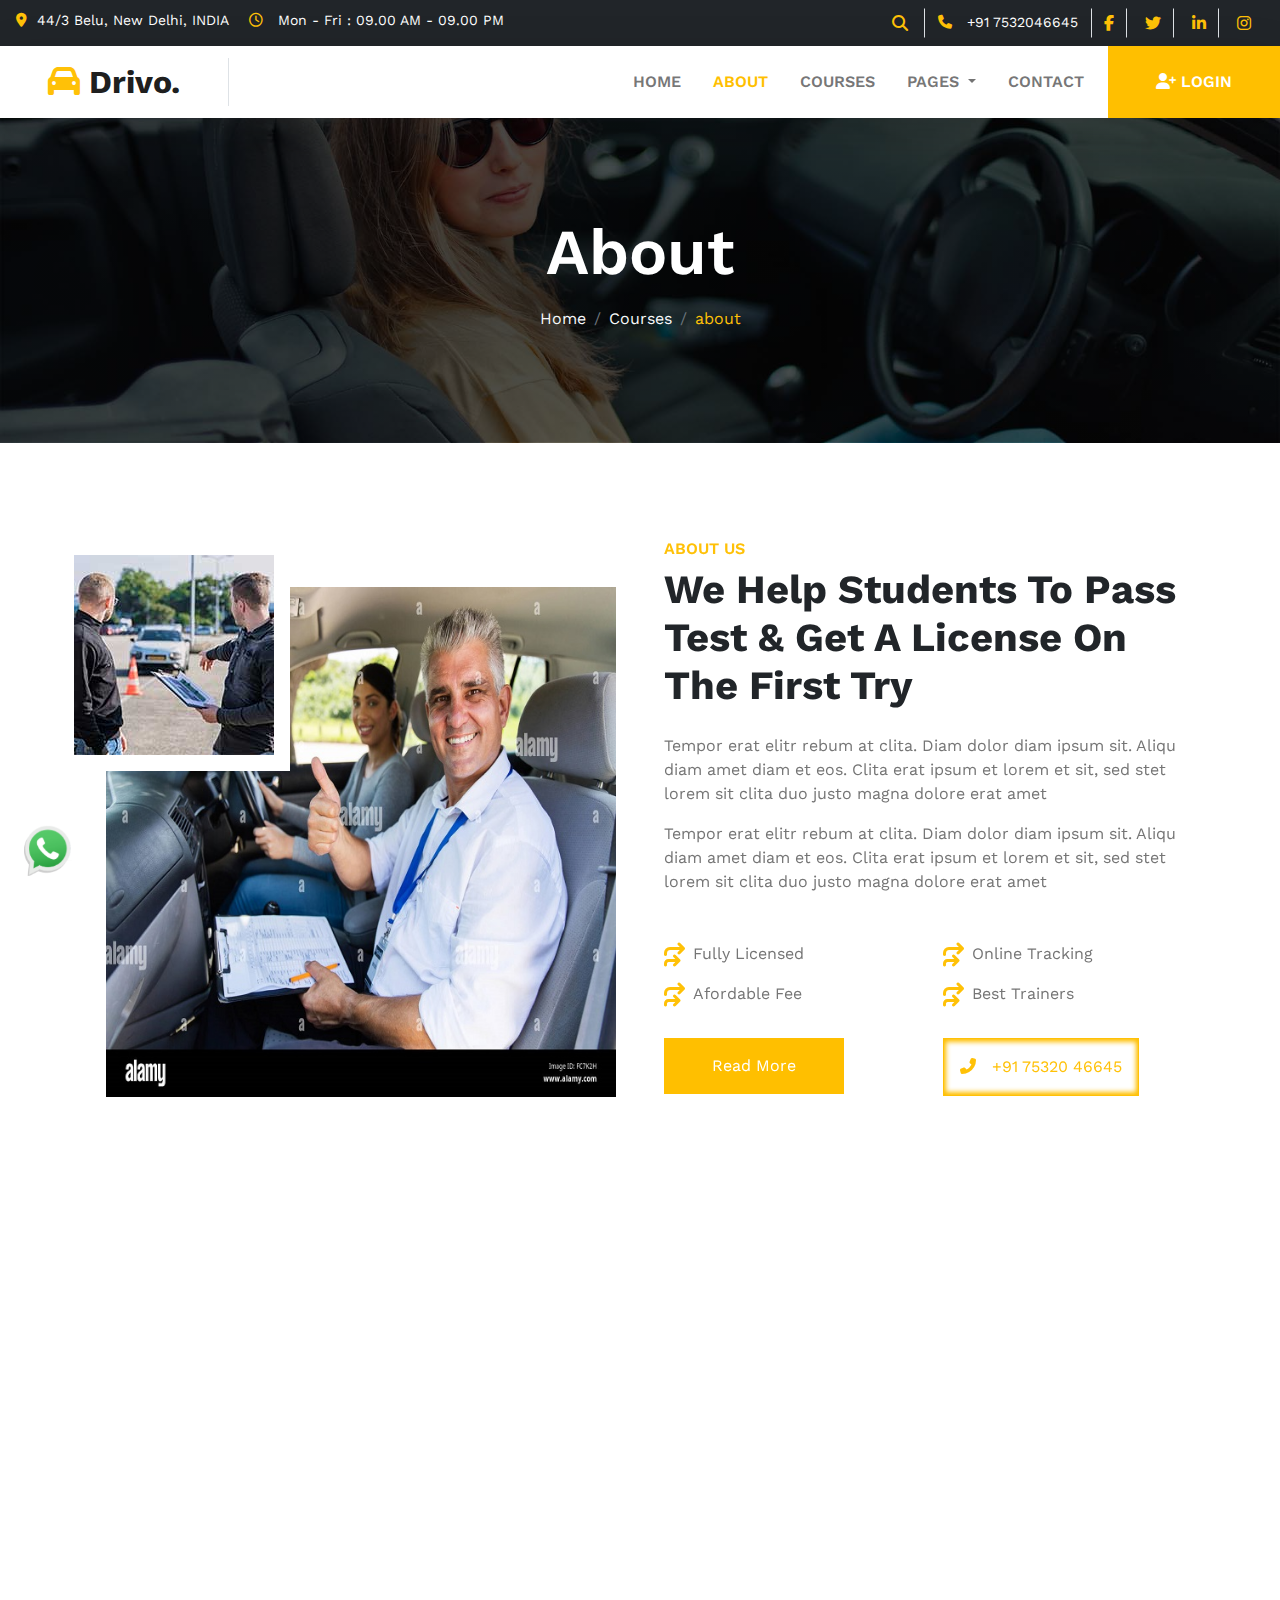
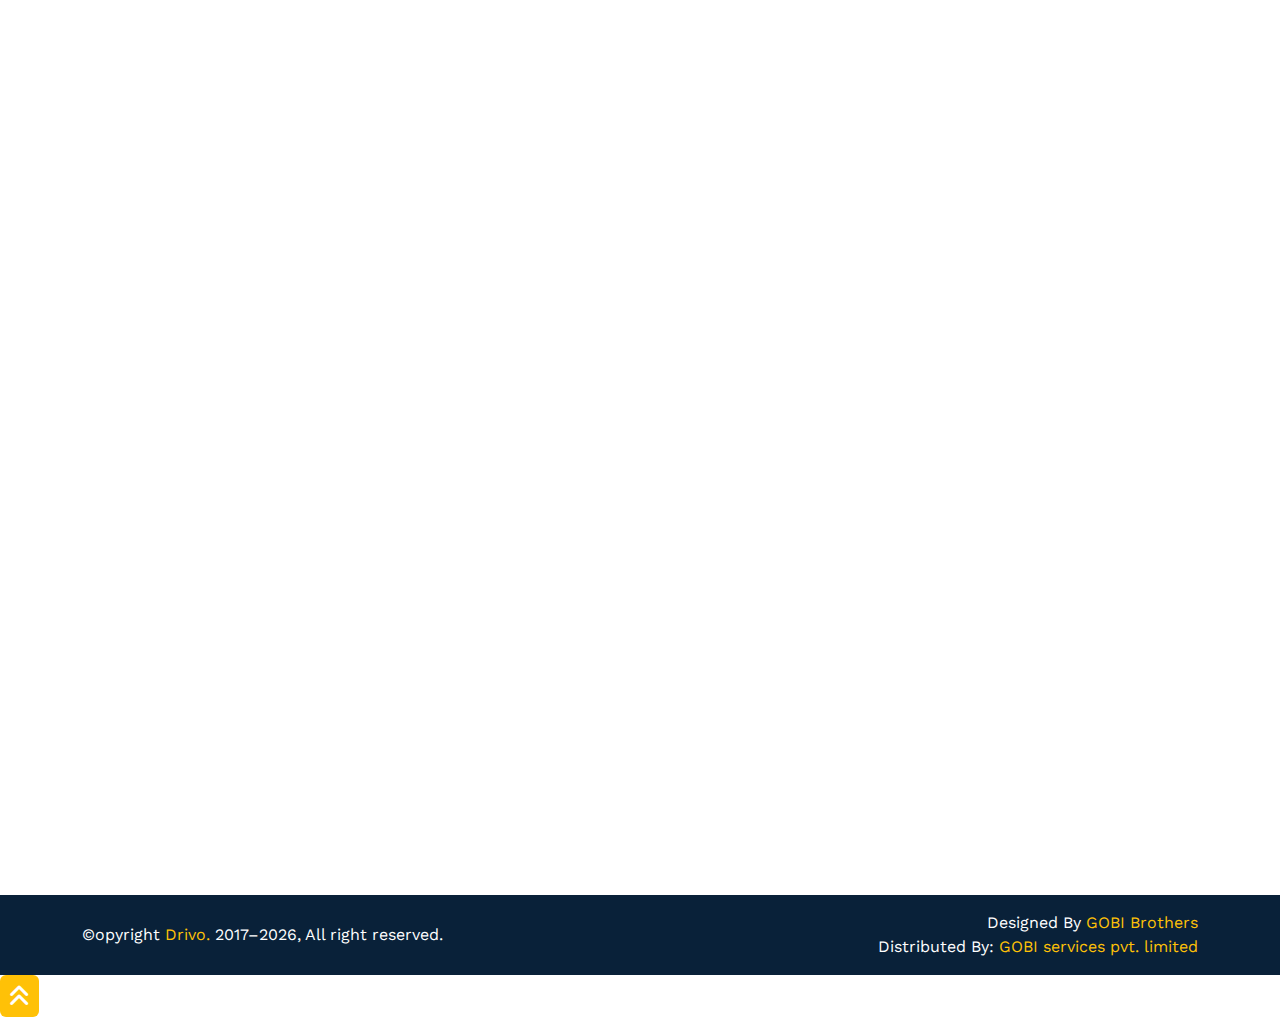
==== commit 51b955f3: "Add files via upload" ====
--- a/about.html
+++ b/about.html
@@ -145,7 +145,7 @@
 
                     </div>
                     <div class="modal-footer justify-content-between">
-                        <p class="text-muted">&copy; 2017–<span id="year"></span>, All right reserved.</p>
+                        <p class="text-muted">&copy; 2017–<span class="year"></span>, All right reserved.</p>
                         <button type="button" class="btn btn-primary" data-bs-dismiss="modal">Close</button>
                     </div>
                 </div>
@@ -175,7 +175,7 @@
                         </div>
                     </div>
                     <div class="modal-footer justify-content-between">
-                        <p class="text-muted">&copy; 2017–<span id="year"></span>, All right reserved.</p>
+                        <p class="text-muted">&copy; 2017–<span class="year"></span>, All right reserved.</p>
                         <button type="button" class="btn btn-primary" data-bs-dismiss="modal">Close</button>
                     </div>
                 </div>
@@ -476,9 +476,9 @@
                     <div class="col-sm-6 col-lg-3">
                         <p class="h3 mb-md-4">Quick Links</p>
                         <div class="pt-2">
-                            <p class="mb-1"><small>&gt;</small> &nbsp;<a href="about.html" class="text-decoration-none text-capitalize link-footer">about us</a></p>
-                            <p class="mb-1"><small>&gt;</small> &nbsp;<a href="contact.html" class="text-decoration-none text-capitalize link-footer">contact us</a></p>
-                            <p class="mb-1"><small>&gt;</small> &nbsp;<a href="feature.html" class="text-decoration-none text-capitalize link-footer">our services</a></p>
+                            <p class="mb-1"><small>&gt;</small> &nbsp;<a href="javascript:void(0);" class="text-decoration-none text-capitalize link-footer" data-bs-target="#login" data-bs-toggle="modal">login</a></p>
+                            <p class="mb-1"><small>&gt;</small> &nbsp;<a href="signup.html" target="_blank" class="text-decoration-none text-capitalize link-footer">sign up</a></p>
+                            <p class="mb-1"><small>&gt;</small> &nbsp;<a href="javascript:void(0);" class="text-decoration-none text-capitalize link-footer" data-bs-target="#forgot" data-bs-toggle="modal">forgot password</a></p>
                             <p class="mb-1"><small>&gt;</small> &nbsp;<a href="assets/documents/terms and condition.pdf" class="text-decoration-none text-capitalize link-footer">terms &amp; conditions</a></p>
                             <p class="mb-1"><small>&gt;</small> &nbsp;<a href="javascript:void(0);" class="text-decoration-none text-capitalize link-footer" data-bs-toggle="modal" data-bs-target="#exampleModal">support</a></p>
                         </div>
@@ -518,7 +518,7 @@
             <div class="container">
                 <div class="row text-white text-center">
                     <div class="col-md-6 d-md-flex align-items-center text-center text-md-start">
-                        &copy;opyright <a href="#" routerLink="home" class="text-decoration-none link-warning"> &nbsp;Drivo.&nbsp;</a> 2017–<span id="year"></span>, All right reserved.
+                        &copy;opyright <a href="#" routerLink="home" class="text-decoration-none link-warning"> &nbsp;Drivo.&nbsp;</a> 2017–<span class="year"></span>, All right reserved.
                     </div>
                     <div class="col-md-6 text-md-end">
                         <p class="m-0">Designed By <a href="javascript:void(0);" class="link-warning text-decoration-none" data-bs-toggle="tooltip" data-bs-title="vinay GOLA &amp; deepak BISHT">GOBI Brothers</a></p>
@@ -535,6 +535,7 @@
         <script src="https://unpkg.com/aos@next/dist/aos.js"></script>
         <script src="assets/js/owl.carousel.min.js"></script>
         <script>
+
 
             AOS.init({
                 offset: 120,
@@ -559,8 +560,11 @@
                     }, false)
                 })
             })()
+            let today = new Date();
+            document.getElementsByClassName('year')[0].innerHTML = today.getFullYear()
+            document.getElementsByClassName('year')[1].innerHTML = today.getFullYear()
+            document.getElementsByClassName('year')[2].innerHTML = today.getFullYear()
         </script>
-
 </body>
 
 </html>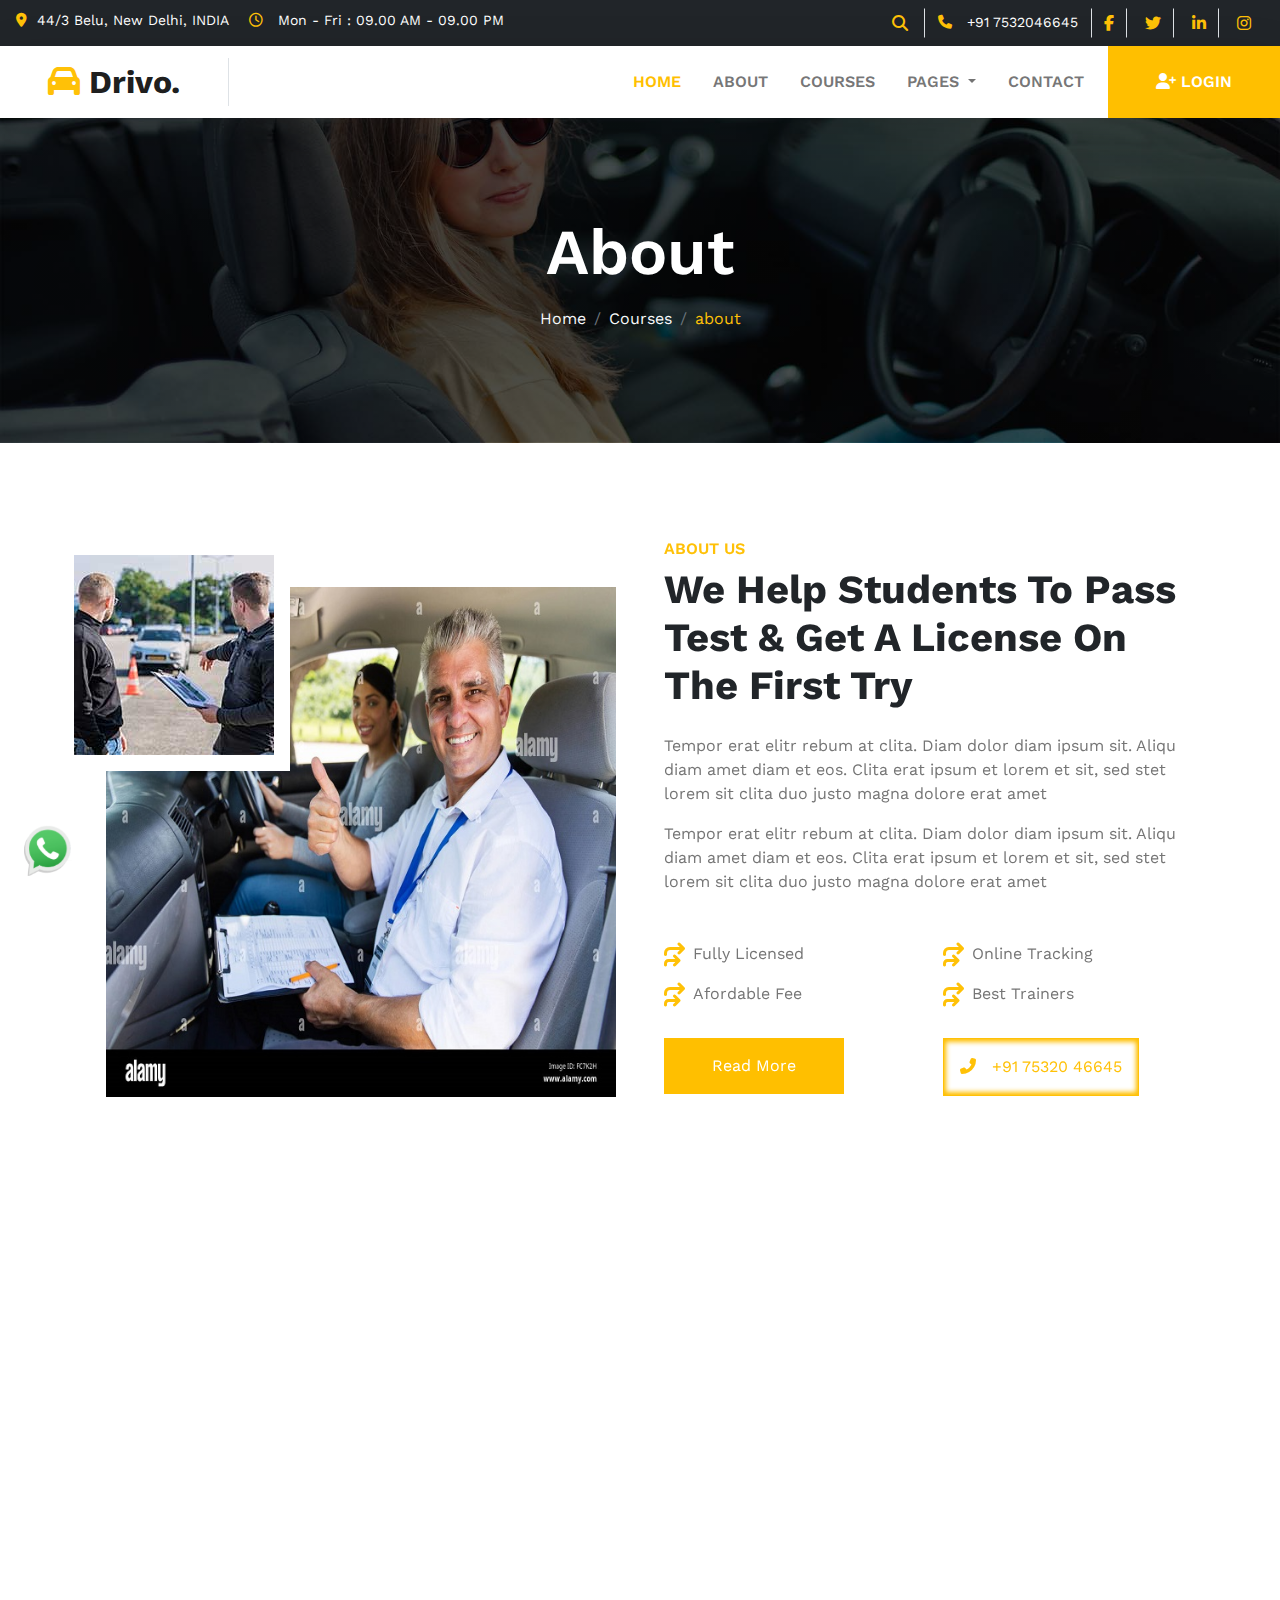
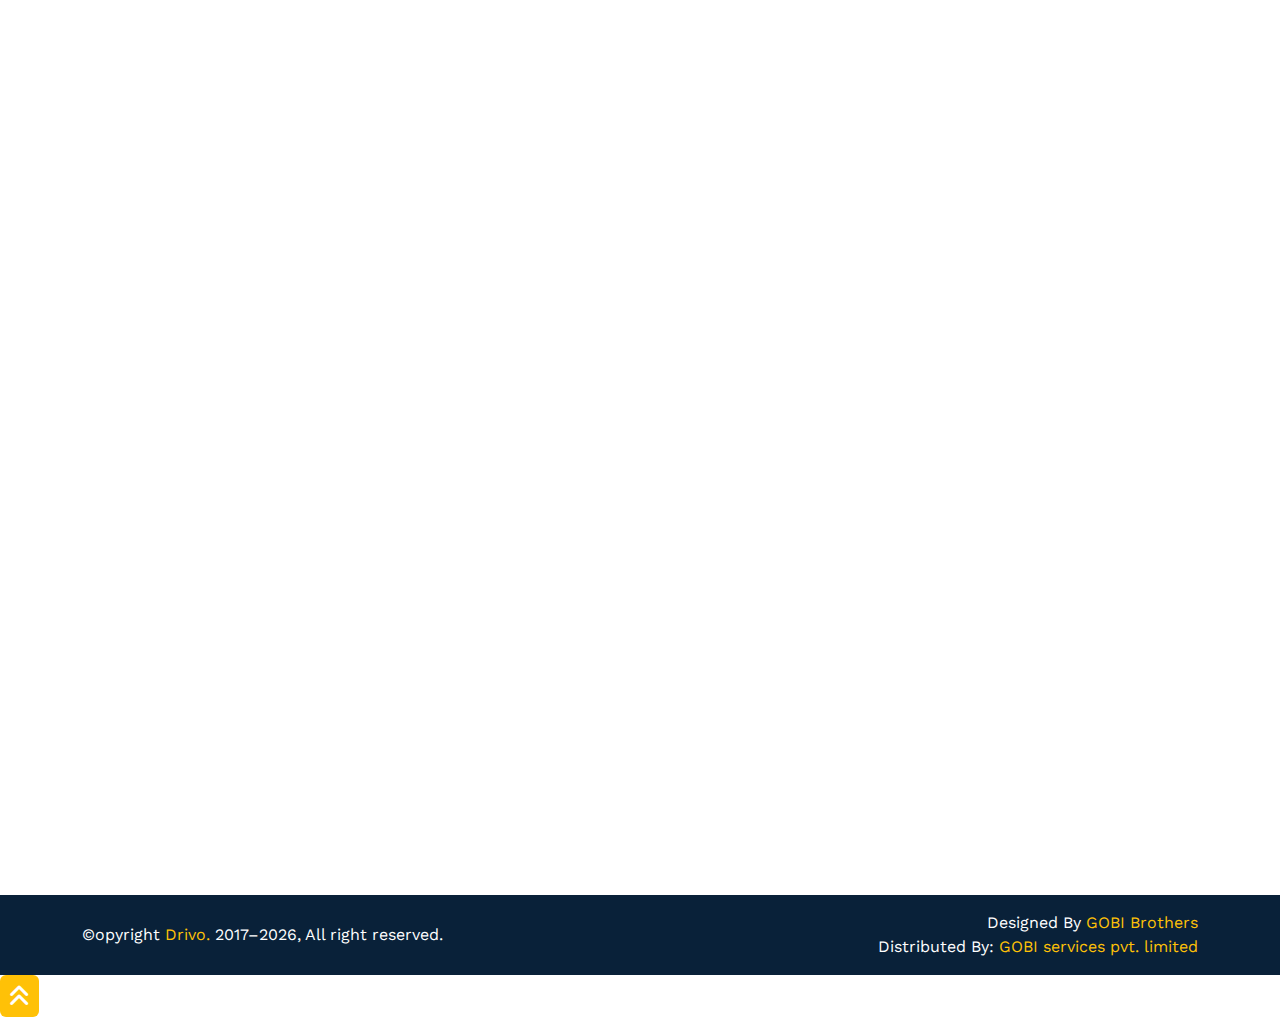
==== commit 7301342f: "Add files via upload" ====
--- a/about.html
+++ b/about.html
@@ -25,7 +25,7 @@
         </div>
     </div>
     <div class="whatsapp">
-        <a href="https://api.whatsapp.com/send/?phone=593958762266&text&type=phone_number&app_absent=0" target="_blank"> <img src="assets/images/whatsapp.png" alt="whatsapp" class="position-fixed z-index-20 bottom-0 ms-4 mb-4" style="width: 3rem;"></a>
+        <a href="https://api.whatsapp.com/send?phone=917532046645&text=Thanks%20for%20response" target="_blank"> <img src="assets/images/whatsapp.png" alt="whatsapp" class="position-fixed z-index-20 bottom-0 ms-4 mb-4" style="width: 3rem;"></a>
     </div>
     <header id="top1">
         <div class="topbar d-none d-lg-inline">
@@ -68,7 +68,7 @@
                         </div>
                     </div>
                     <div class="col p-0 me-1">
-                        <div class="text-end me-1">
+                        <div class="text-end">
                             <p class="d-inline" onclick="myFunction1()"> <small> <i class="btn link-warning border-end border-end-warning rounded-0 pe-3 fa-solid fa-magnifying-glass opacity1 me-auto"></i></small></p>
                             <p class="d-inline" data-bs-target="#login" data-bs-toggle="modal"> <small> <i class="transparent text rounded-0 px-2 py-2 ms-2 fa-solid fa-user-plus font-10">login</i></small></p>
                         </div>
@@ -90,10 +90,10 @@
             <div class="collapse navbar-collapse ps-5" id="collapsibleNavId">
                 <ul class="navbar-nav ms-auto mt-2 mt-lg-0">
                     <li class="nav-item">
-                        <a class="nav-link text-uppercase me-3 fw-600 text" href="index.html" aria-current="page">Home</a>
+                        <a class="nav-link text-uppercase me-3 fw-600 active" href="index.html" aria-current="page">Home</a>
                     </li>
                     <li class="nav-item">
-                        <a class="nav-link text-uppercase me-3 fw-600 active" href="about.html">about</a>
+                        <a class="nav-link text-uppercase me-3 fw-600 text" href="about.html">about</a>
                     </li>
                     <li class="nav-item">
                         <a class="nav-link text-uppercase me-3 fw-600 text" href="course.html">courses</a>
@@ -125,7 +125,7 @@
                             <img class="shadow-lg rounded-circle bg-success" src="assets/images/login.png" alt="login">
                         </div>
                         <div class="mt-5">
-                            <form action="https://parivahan.gov.in/parivahan/en/content/driving-licence-0" target="_blank">
+                            <form action="https://parivahan.gov.in/parivahan/en/content/driving-licence-0" target="_blank" class="needs-validation" novalidate>
                                 <div class="form-floating mb-3">
                                     <input type="text" class="form-control" id="floatingInput" placeholder="name@example.com" required />
                                     <label for="floatingInput">User name</label>
@@ -164,7 +164,7 @@
                             <div class="text-center text-capitalize fs-5 my-3">
                                 enter here your phone number to get otp
                             </div>
-                            <form action="response.html">
+                            <form action="response.html" class="needs-validation" novalidate>
                                 <div class="form-floating mb-3">
                                     <input type="email" class="form-control" id="floatingInput" placeholder="name@example.com" required>
                                     <label for="floatingInput" class="text-capitalize">+91...</label>
@@ -186,7 +186,7 @@
         <div class="modal fade" id="exampleModal" tabindex="-1" aria-labelledby="exampleModalLabel" aria-hidden="true">
             <div class="modal-dialog modal-dialog-centered">
                 <div class="modal-content">
-                    <form action="response.html">
+                    <form action="response.html" class="needs-validation" novalidate>
                         <div class="modal-header bg-warning shadow-sm text-white">
                             <h1 class="modal-title fs-5 text-capitalize" id="exampleModalLabel"> get instant support</h1>
                             <button type="button" class="btn-close" data-bs-dismiss="modal" aria-label="Close"></button>
@@ -205,7 +205,7 @@
                                 <label class="text-capitalize" for="floatingPassword"><i class="fa-solid fa-phone"></i> contact no.</label>
                             </div>
                             <div class="form-floating">
-                                <select class="form-select mt-3" id="floatingSelect" aria-label="Floating label select example">
+                                <select class="form-select mt-3" id="floatingSelect" readonly>
                                     <option selected>Select Location</option>
                                     <option class="text-capitalize" value="1">delhi</option>
                                     <option class="text-capitalize" value="1">delhi-nCR</option>
@@ -218,7 +218,7 @@
                                 </select>
                                 <label class="text-capitalize" for="floatingSelect"><i class="fa-solid fa-location-arrow"></i> region</label>
                                 <div class="form-floating mt-3">
-                                    <input type="password" class="form-control" id="floatingPassword" placeholder="Password" required />
+                                    <input type="password" class="form-control" id="floatingPassword" placeholder="Password" required>
                                     <label class="text-capitalize" for="floatingPassword"><i class="fa-solid fa-car"></i> package</label>
                                 </div>
                                 <div class="form-check mt-3">
--- a/assets/css/style.css
+++ b/assets/css/style.css
@@ -354,6 +354,13 @@
 
 
 
+/* `extra-sm` applies to x-small devices (portrait phones, less than 576px) */
+@media screen and (max-width: 375.98px) {
+    .text-start i {
+        padding: 5px;
+    }
+}
+
 /* `sm` applies to x-small devices (portrait phones, less than 576px) */
 @media screen and (max-width: 575.98px) {
     .font-10 {
